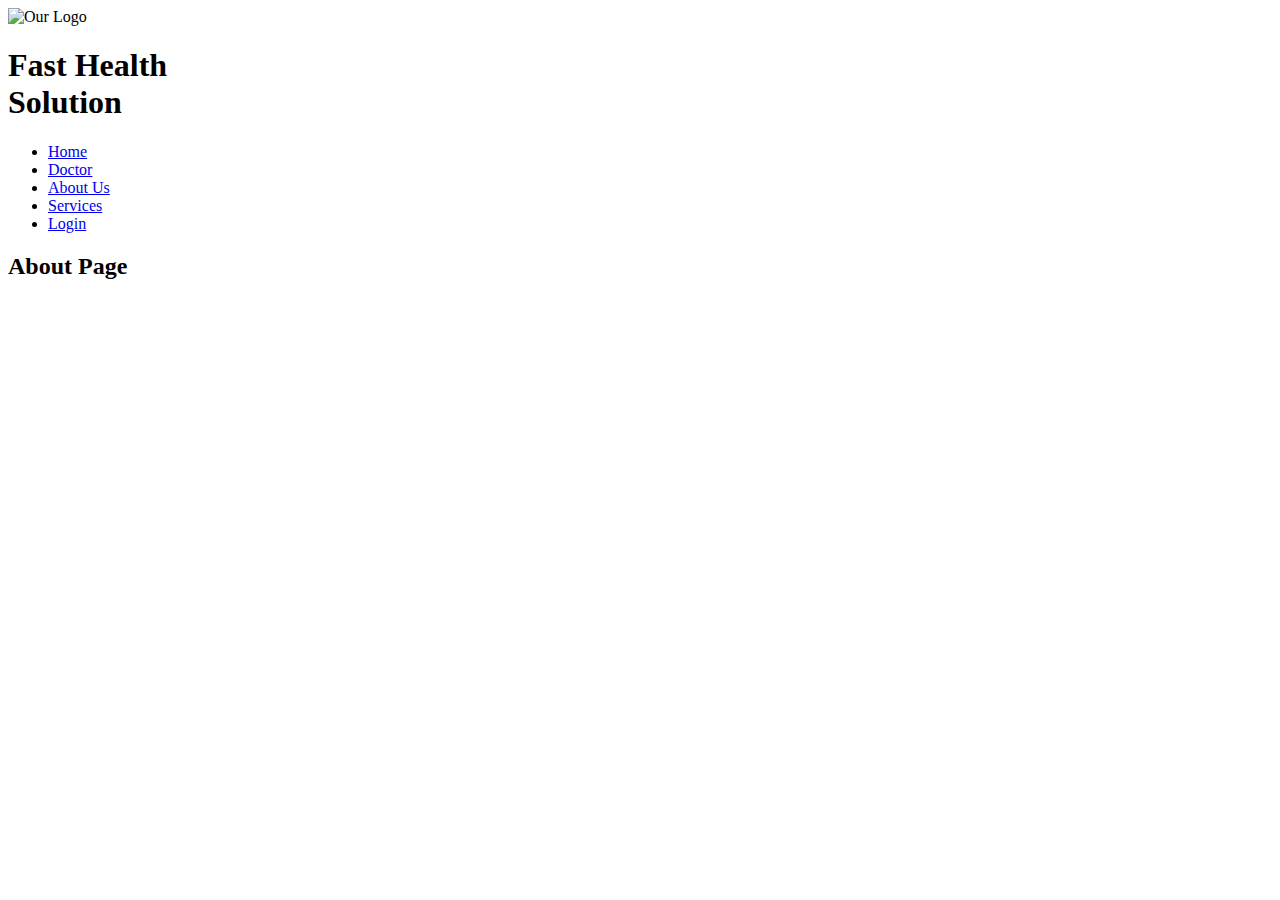
==== About.html @ 6944fb6f "first commit" ====
<!DOCTYPE html>
<html lang="en">

<head>
    <meta charset="UTF-8">
    <meta name="viewport" content="width=device-width, initial-scale=1.0">
    <title>Fast Health Solution</title>
    <link rel="icon" href="images/logo.svg">
    <script src="https://kit.fontawesome.com/4ea96ace4f.js" crossorigin="anonymous"></script>
    <link rel="stylesheet" href="style/style.css" type="text/css">
</head>

<body onresize="checkSize()">
    <div class="container">

        <!-- section navigation -->
        <nav class="nav-bar">
            <span id="nav-toggle">
                <i class="toggle fas fa-bars" id="toggle-open"></i>
                <i class="toggle fas fa-times" id="toggle-close"></i>
            </span>
            <div class="nav-logo">
                <img id="logo" src="images/logo.svg" alt="Our Logo">
                <h1 id="nav-header">Fast Health <br> Solution</h1>
            </div>
            <ul class="nav-list">
                <li class="nav-list-item"><a class="nav-list-link" href="index.html">Home</a></li>
                <li class="nav-list-item"><a class="nav-list-link" href="Doctor.html">Doctor</a></li>
                <li class="nav-list-item"><a class="nav-list-link" href="About.html">About Us</a></li>
                <li class="nav-list-item"><a class="nav-list-link" href="Services.html">Services</a></li>
                <li class="nav-list-item"><a class="nav-list-link" href="Login.html">Login</a></li>
            </ul>
        </nav>
        <!-- END of section navigation -->

        <div class="main">
            <h2>About Page</h2>
        </div>

    </div>

    <script src="script/script.js"></script>
</body>
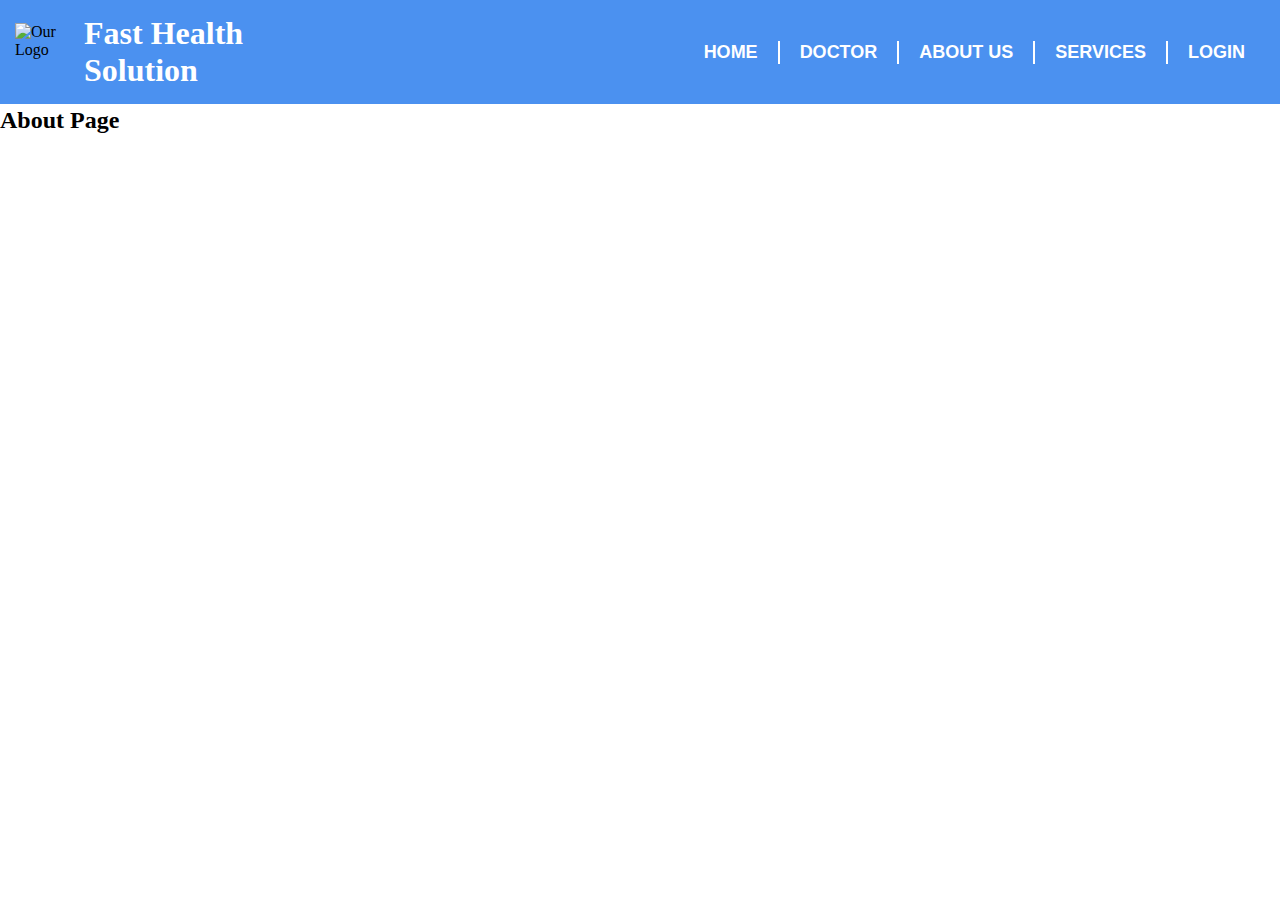
==== commit d4d19d02: "latest changes" ====
--- a/About.html
+++ b/About.html
@@ -7,7 +7,7 @@
     <title>Fast Health Solution</title>
     <link rel="icon" href="images/logo.svg">
     <script src="https://kit.fontawesome.com/4ea96ace4f.js" crossorigin="anonymous"></script>
-    <link rel="stylesheet" href="style/style.css" type="text/css">
+    <link rel="stylesheet" href="style.css" type="text/css">
 </head>
 
 <body onresize="checkSize()">
--- a/style.css
+++ b/style.css
@@ -0,0 +1,267 @@
+        * {
+            padding: 0;
+            margin: 0;
+            box-sizing: border-box;
+        }
+        
+        .mainContainer {
+            background: url(Rectangle\ 32.png);
+            background-repeat: no-repeat;
+            background-size: cover;
+        }
+        
+        .BodyContainer {
+            position: absolute;
+            width: 1161px;
+            height: 146px;
+            left: 335px;
+            top: 341px;
+        }
+        
+        .BodyContainer h2 {
+            font-family: Montserrat;
+            font-style: normal;
+            font-weight: 500;
+            font-size: 60px;
+            line-height: 73px;
+            text-align: center;
+        }
+        
+        .Get-started {
+            margin: 10px;
+            margin-left: 29vw;
+            background: #375FED;
+            border-radius: 60px;
+            display: flex;
+            flex-direction: row;
+            padding: 5px 41px;
+            width: 262px;
+            align-content: center;
+        }
+        
+        .BodyContainer .Get-started a {
+            font-family: Montserrat;
+            font-style: normal;
+            font-weight: bold;
+            font-size: 30px;
+            line-height: 37px;
+            color: #FFFFFF;
+            flex: none;
+            order: 0;
+            text-decoration: none;
+        }
+        
+        .BodyContainer .Get-started a:hover {
+            opacity: 0.5;
+        }
+        /* Registration page starts*/
+        /*
+.Registration-page {
+    background: url(Rectangle\ 31.png);
+    background-repeat: no-repeat;
+    background-size: cover;
+}
+.main{
+    background-color: #375FED;
+    height: 601px;
+    opacity: 0.8;
+    width: 601px;
+    float:right;
+}
+.getstarted>h2{
+font-size:40px;
+font-family:monospace;
+color: white;
+padding-top: 80px;
+text-align: center;
+margin-left: -130px;
+}
+.getstarted>p{
+font-size: 16px;
+font-family: sans-serif;
+color: white;
+text-align: center;
+margin-left: -90px;
+}
+label{
+font-size: 16px;
+font-weight: bold;
+line-height: 1.0;
+color: white;
+margin-left: 1px;
+word-spacing: 5px;
+}
+.input-group1 >label{
+font-size: 16px;
+font-weight: bold;
+line-height: 3.0;
+color: white;
+margin-left: 1px;
+word-spacing: 3px;
+}
+.input-control{
+border: 3px solid white;
+border-radius: 25px;
+height:45px;
+margin-top: 80px;
+color: green;
+text-decoration: none;
+margin-top: 25px;
+}
+.input{
+border: 3px solid white;
+border-radius: 15px;
+height:45px;
+width: 90px;
+color: #375FED;
+font-weight:bold;
+font-size: 20px;
+box-sizing: border-box;
+margin-top: 20px;
+margin-left:  90px;
+background-color: white;
+}
+.inside{
+display: grid;
+grid-auto-flow: column;
+}
+form{
+display: grid;
+justify-content: center;
+margin-left:  2px;
+}
+#create{
+margin-right:5px;
+margin-bottom: 100px;
+}
+*/
+        /* Registration page stops*/
+        /* section navigation */
+        
+        .nav-bar {
+            background-color: #4B91F0;
+            display: flex;
+            justify-content: space-between;
+            align-items: center;
+            padding: 15px;
+            position: relative;
+            border-bottom: 3px solid white;
+        }
+        
+        #nav-toggle {
+            width: 20px;
+            height: 20px;
+            position: absolute;
+            right: 5px;
+            top: 20px;
+            /* transform: translate(0, -50%); */
+            display: none;
+        }
+        
+        .toggle {
+            font-size: 20px;
+            color: #fff;
+        }
+        
+        .nav-logo {
+            display: flex;
+            align-items: center;
+            padding-right: 60px;
+        }
+        
+        #logo {
+            width: 59px;
+            height: 58px;
+        }
+        
+        #nav-header {
+            color: #fff;
+            padding-left: 10px;
+        }
+        
+        .nav-list {
+            list-style-type: none;
+            display: flex;
+        }
+        
+        .nav-list-item {
+            /* padding: 0 10px; */
+        }
+        
+        .nav-list-item:nth-child(1),
+        .nav-list-item:nth-child(2),
+        .nav-list-item:nth-child(3),
+        .nav-list-item:nth-child(4) {
+            border-right: 2px solid #fff;
+        }
+        
+        .nav-list-link {
+            display: block;
+            color: #fff;
+            padding: 1px 20px;
+            text-transform: uppercase;
+            text-decoration: none;
+            font-size: 18px;
+            font-family: Arial, Helvetica, sans-serif;
+            font-weight: 600;
+        }
+        /* END of section navigation */
+        /* Footer starts here*/
+        
+        footer {
+            position: relative;
+            bottom: 0;
+            left: 0;
+            width: 100%;
+            height: 70px;
+            background: linear-gradient(93.73deg, #3D63EC 0%, #2D57EE 100%);
+            margin-top: 600px
+        }
+        
+        footer .footer-item {
+            display: flex;
+            flex-wrap: nowrap;
+            justify-content: space-between;
+            margin: 10px 30px;
+        }
+        
+        footer .footer-item a {
+            color: #f8f8f8;
+            text-decoration: none;
+            margin-right: 20px;
+            font-size: 24px;
+        }
+        
+        footer .footer-item a:hover {
+            text-decoration: underline;
+        }
+        /* Footer starts here*/
+        
+        @media only screen and (max-width:768px) {
+            #nav-toggle,
+            .nav-bar {
+                display: block;
+            }
+            .nav-list {
+                display: none;
+                margin-top: 20px;
+            }
+            #toggle-open {
+                display: block;
+            }
+            #toggle-close {
+                display: none;
+            }
+            .nav-list-item {
+                padding: 0;
+                border: none !important;
+            }
+            .nav-list-link {
+                padding: 5px;
+                text-transform: capitalize;
+            }
+            .nav-list-link:hover {
+                background-color: #fff;
+                color: #000;
+            }
+        }